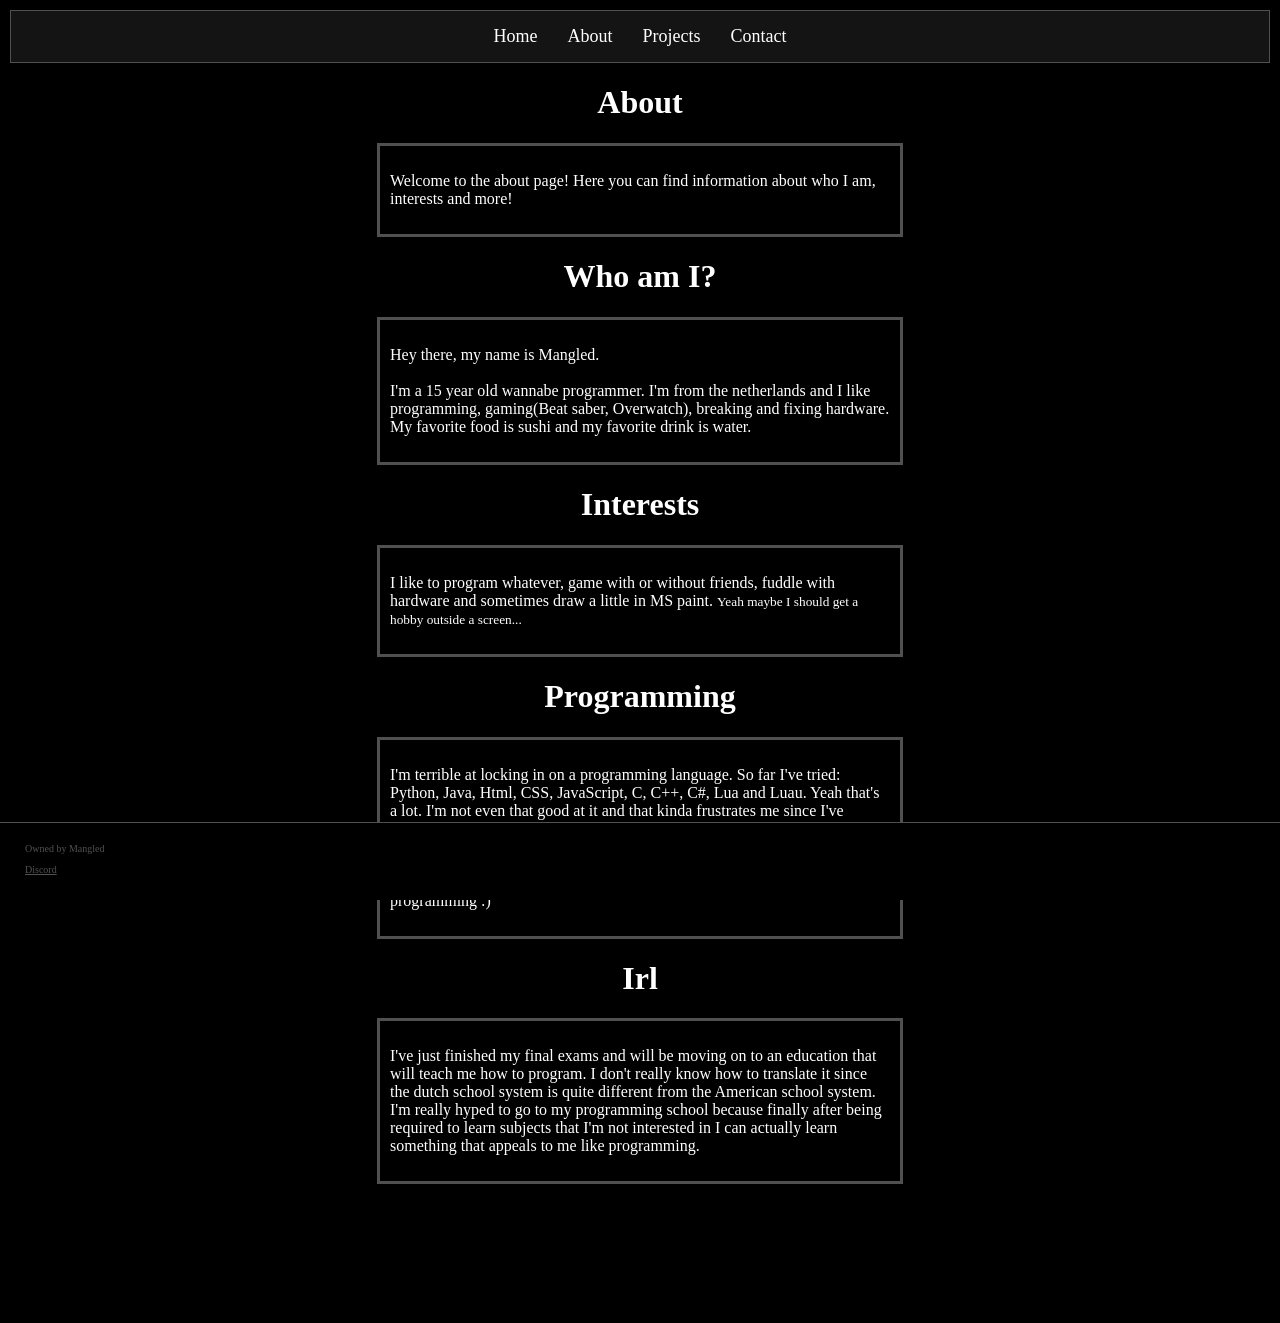
==== about.html @ c5dbe1a2 "Uploaded the beta version" ====
<!DOCTYPE html>
<html lang="en">

<head>
    <meta charset="UTF-8">
    <meta name="viewport" content="width=device-width, initial-scale=1.0">
    <link rel="stylesheet" href="about.css">
    <link rel="icon" type="image/png" href="cool kitty.png">
    <title>About | Mangled</title>
</head>

<body>
    <div id="top_bar">
        <div id="navigation">
            <a href="index.html">Home</a>
            <a href="about.html">About</a>
            <a href="projects.html">Projects</a>
            <a href="contact.html">Contact</a>
        </div>
    </div>

    <div id="mainContent">
        <h1>About</h1>
        <div id="aboutMe">
            <div id="AMtextmar">
                <div id="AMtext">
                    <p>
                        Welcome to the about page! Here you can find information about who I am, interests and more!
                    </p>
                </div>
            </div>
            <h1>Who am I?</h1>
            <div id="info">
                <p>
                    Hey there, my name is Mangled. <br><br>I'm a 15 year old wannabe programmer. I'm from the netherlands and I like programming, gaming(Beat saber, Overwatch), breaking and fixing hardware. My favorite food is sushi and my favorite drink is water. 
                </p>
            </div>
            <h1>Interests</h1>
            <div id="interests">
                <p>
                    I like to program whatever, game with or without friends, fuddle with hardware and sometimes draw a little in MS paint. <small>Yeah maybe I should get a hobby outside a screen...</small>
                </p>
            </div>
            <h1>Programming</h1>
            <div id="Programming">
                <p>
                    I'm terrible at locking in on a programming language. So far I've tried: Python, Java, Html, CSS, JavaScript, C, C++, C#, Lua and Luau. Yeah that's a lot. I'm not even that good at it and that kinda frustrates me since I've writting my first python turtle script over 5 years ago. So by now I would have thought that I would be really good at programming but I'm not :/ I still really struggle with a lot of concepts and the math behind programming video games for example. Well let's just hope that in 5 years I'll actually be good at programming :)
                </p>
            </div>
            <h1>Irl</h1>
            <div id="irl">
                <p>
                    I've just finished my final exams and will be moving on to an education that will teach me how to program. I don't really know how to translate it since the dutch school system is quite different from the American school system. I'm really hyped to go to my programming school because finally after being required to learn subjects that I'm not interested in I can actually learn something that appeals to me like programming.
                </p>
            </div>
            <h1 style="color: black; user-select: none;">Filler</h1>
            <h1 style="color: black; user-select: none;">Filler</h1>
        </div>
        
    </div>

    <footer id="footer">
        <p>Owned by Mangled</p>
        <a href="https://discord.com/users/897849927986712637" style="color:rgb(80, 80, 80);" target="_blank">Discord</a>
    </footer>
</body>

</html>
---- about.css ----
body {
    background-color: black;
    margin: 0px;
    padding: 0px;
    font-size: 1rem;
}

#top_bar {
    display: flex;
    justify-content: center;

    overflow: hidden;
    color: white;
    background-color: rgb(20, 20, 20);

    border-width: 1px;
    border-color: rgb(80, 80, 80);
    border-style: solid;
    margin: 10px;

    user-select: none;
}

#navigation a {
    color: white;
    text-decoration: none;
    float: left;
    padding: clamp(1px, 15px, 15px);
    transition: 0.5s;
    cursor: pointer;

    font-size: clamp(1px, 4vw, 18px);
}

#navigation a:hover {
    background-color: rgb(50, 50, 50);
}

#footer {
    border-top: 1px;
    border-top-color: rgb(80, 80, 80);
    border-top-style: solid;

    display: block;
    color: rgb(80, 80, 80);
    padding: 25px;
    padding-top: 10px;
    margin: 0px;

    position: fixed;
    width: 1000vh;
    bottom: 0;

    font-size: 10px;
    z-index: 1;

    background-color: black;
}

#mainContent{
    display: block;
    color: white;
    text-align: center;
}
#about{
    margin: 10px;
}

#aboutMe #AMtext{
    border-style: solid;
    border-color: rgb(80, 80, 80);
    padding: 10px;
    text-align: left;
    max-width: 500px;
    margin: 10px;
    margin-left: auto;
    margin-right: auto;
}

#info{
    color: white;
    text-align: center;
    border-style: solid;
    border-color: rgb(80, 80, 80);
    padding: 10px;
    text-align: left;
    max-width: 500px;
    margin: 10px;
    margin-left: auto;
    margin-right: auto;
}
#interests{
    border-style: solid;
    border-color: rgb(80, 80, 80);
    padding: 10px;
    text-align: left;
    max-width: 500px;
    margin: 10px;
    margin-left: auto;
    margin-right: auto;
}
#Programming{
    border-style: solid;
    border-color: rgb(80, 80, 80);
    padding: 10px;
    text-align: left;
    max-width: 500px;
    margin: 10px;
    margin-left: auto;
    margin-right: auto;
}
#irl{
    border-style: solid;
    border-color: rgb(80, 80, 80);
    padding: 10px;
    text-align: left;
    max-width: 500px;
    margin: 10px;
    margin-left: auto;
    margin-right: auto;
}
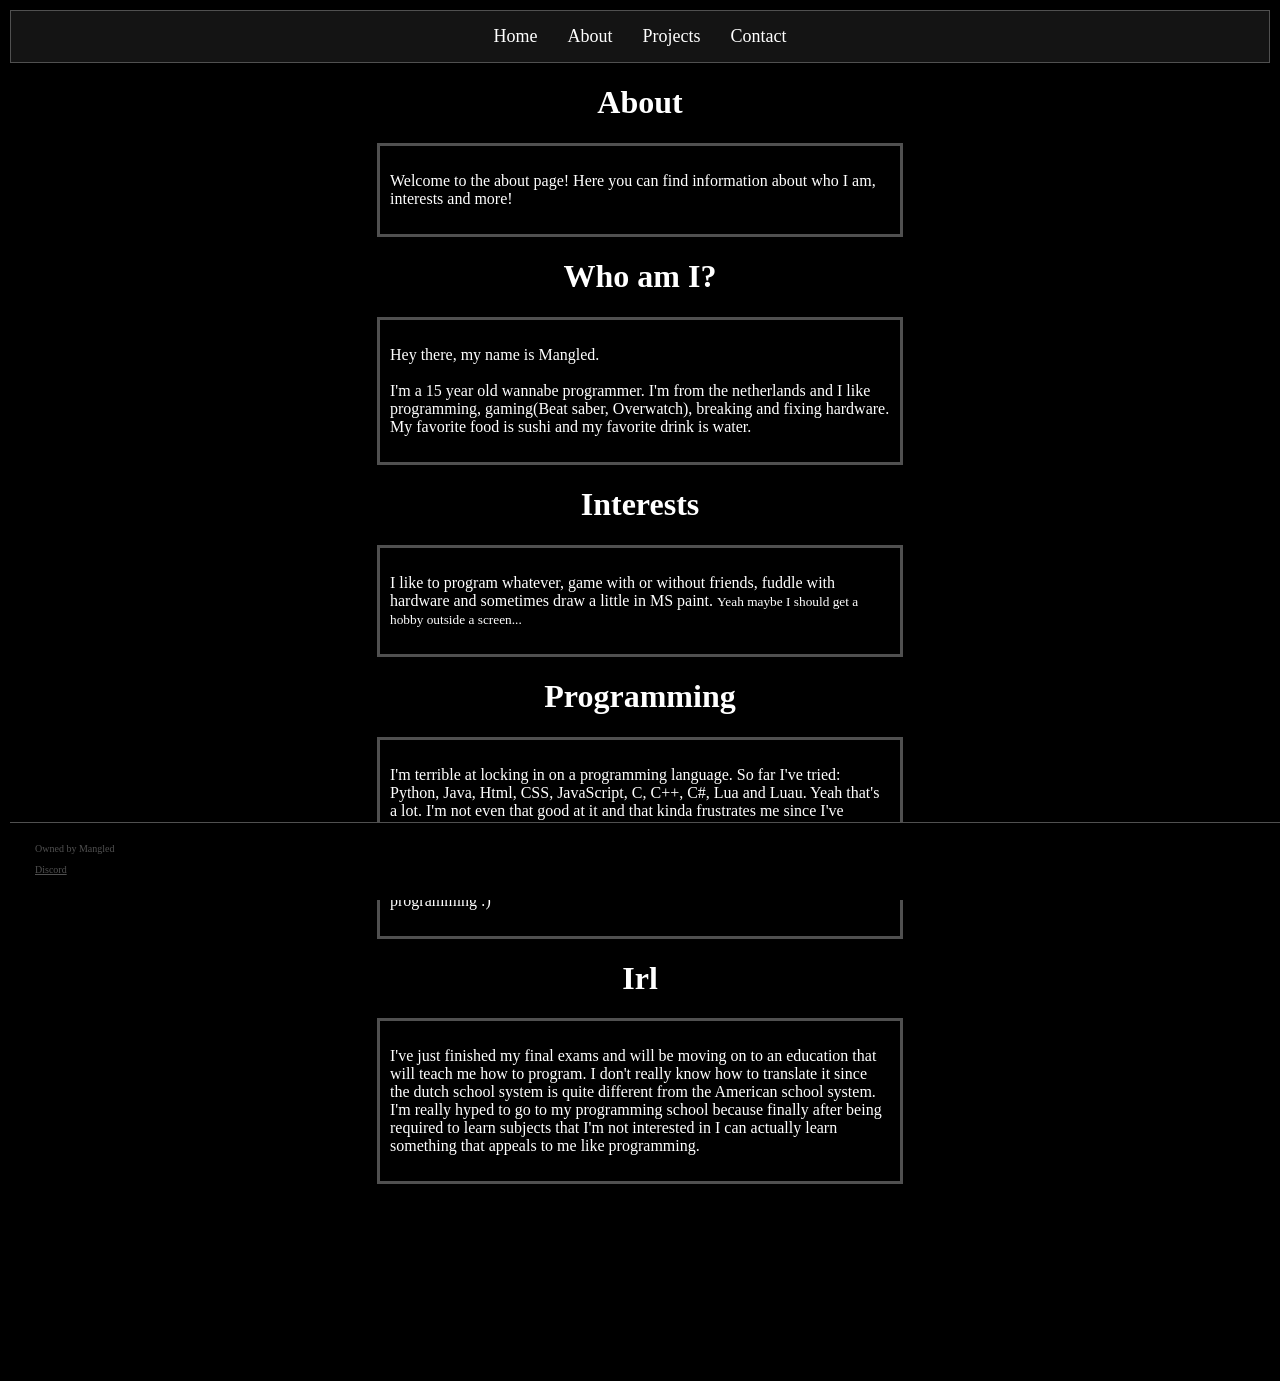
==== commit dd2bf2d5: "Add files via upload" ====
--- a/about.html
+++ b/about.html
@@ -53,10 +53,13 @@
                     I've just finished my final exams and will be moving on to an education that will teach me how to program. I don't really know how to translate it since the dutch school system is quite different from the American school system. I'm really hyped to go to my programming school because finally after being required to learn subjects that I'm not interested in I can actually learn something that appeals to me like programming.
                 </p>
             </div>
-            <h1 style="color: black; user-select: none;">Filler</h1>
-            <h1 style="color: black; user-select: none;">Filler</h1>
         </div>
-        
+    </div>
+
+    <div style="color: black; user-select: none;">
+        <h1>filler</h1>
+        <h1>filler</h1>
+        <h1>filler</h1>
     </div>
 
     <footer id="footer">
--- a/about.css
+++ b/about.css
@@ -1,6 +1,6 @@
 body {
     background-color: black;
-    margin: 0px;
+    margin: 10px;
     padding: 0px;
     font-size: 1rem;
 }
@@ -16,7 +16,7 @@
     border-width: 1px;
     border-color: rgb(80, 80, 80);
     border-style: solid;
-    margin: 10px;
+    margin: 0px;
 
     user-select: none;
 }
@@ -59,7 +59,7 @@
 
 #mainContent{
     display: block;
-    color: white;
+    color: rgb(255, 255, 255);
     text-align: center;
 }
 #about{
@@ -72,9 +72,9 @@
     padding: 10px;
     text-align: left;
     max-width: 500px;
-    margin: 10px;
     margin-left: auto;
     margin-right: auto;
+    
 }
 
 #info{
@@ -85,7 +85,6 @@
     padding: 10px;
     text-align: left;
     max-width: 500px;
-    margin: 10px;
     margin-left: auto;
     margin-right: auto;
 }
@@ -95,7 +94,6 @@
     padding: 10px;
     text-align: left;
     max-width: 500px;
-    margin: 10px;
     margin-left: auto;
     margin-right: auto;
 }
@@ -105,7 +103,6 @@
     padding: 10px;
     text-align: left;
     max-width: 500px;
-    margin: 10px;
     margin-left: auto;
     margin-right: auto;
 }
@@ -115,7 +112,6 @@
     padding: 10px;
     text-align: left;
     max-width: 500px;
-    margin: 10px;
     margin-left: auto;
     margin-right: auto;
 }
